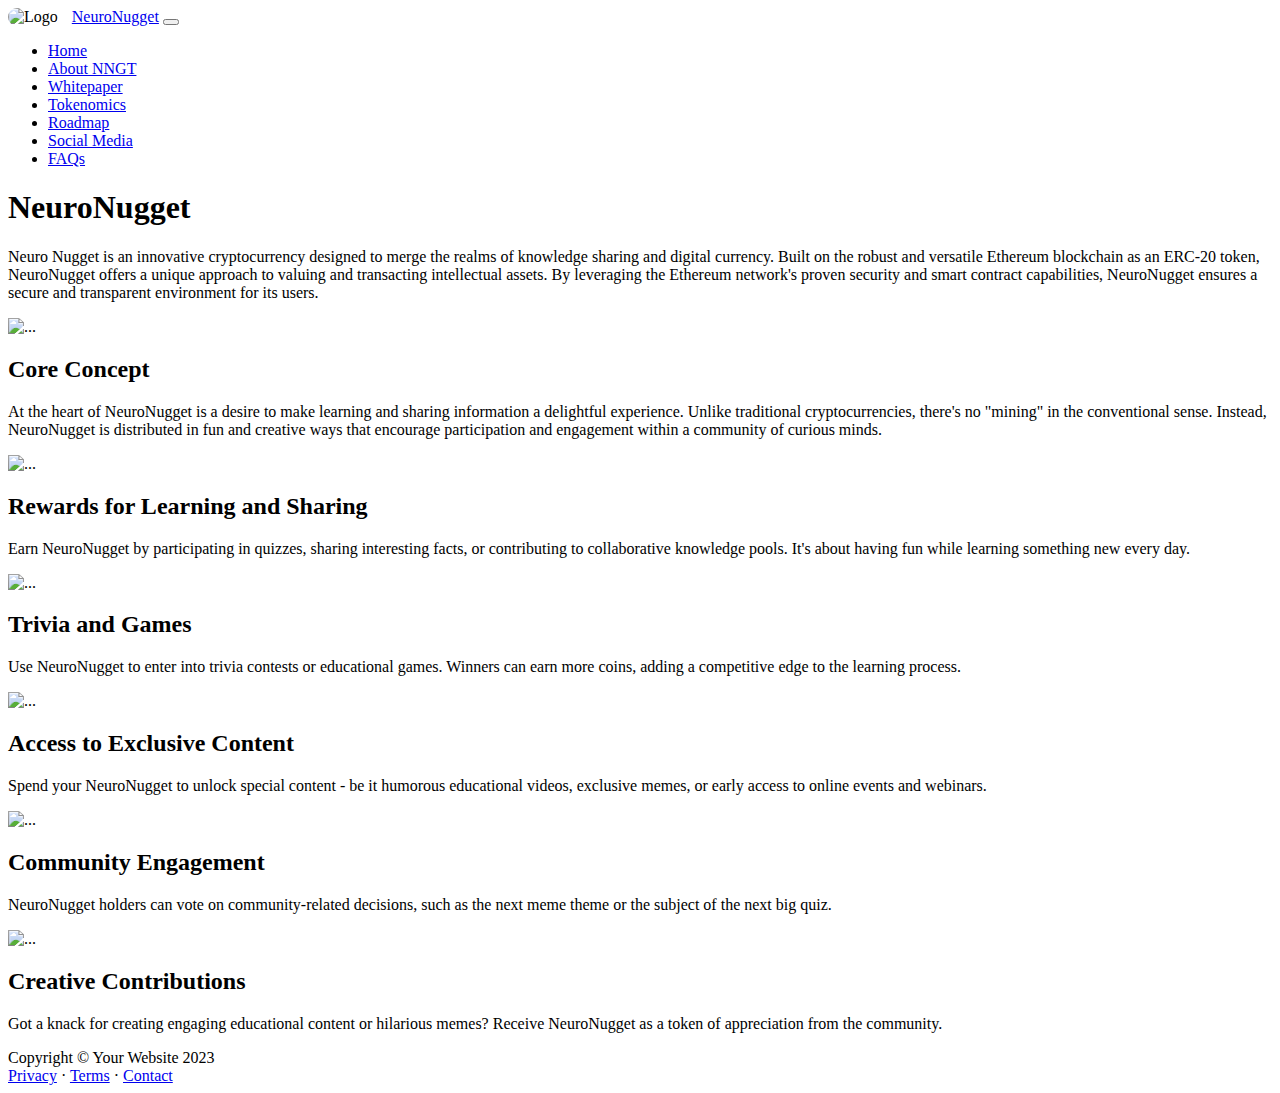
==== about/index.html @ 7365f1b0 "Update description" ====
<!DOCTYPE html>
<html lang="en">
    <head>
        <meta charset="utf-8" />
        <meta name="viewport" content="width=device-width, initial-scale=1, shrink-to-fit=no" />
        <meta name="description" content="" />
        <meta name="author" content="" />
        <title>NeuroNugget: The Currency That Thinks!</title>
        <link rel="icon" type="image/x-icon" href="../assets/nugget_icon.jpeg" />
        <!-- Favicon-->
        <link rel="icon" type="image/x-icon" href="../assets/favicon.ico" />
        <!-- Bootstrap icons-->
        <link href="https://cdn.jsdelivr.net/npm/bootstrap-icons@1.5.0/font/bootstrap-icons.css" rel="stylesheet" />
        <!-- Core theme CSS (includes Bootstrap)-->
        <link href="../css/styles.css" rel="stylesheet" />
        <style>
            .large-icon {
              font-size: 4em; /* Adjust the size as needed */
              background-size: 100%;
            }
            #navbar-logo {
                height: auto;
                max-height: 55px; /* Adjust as needed */
                width: auto;
                margin-right: 10px; /* Space between logo and text */
                border-radius: 40px;
            }
        </style>
    </head>
    <body class="d-flex flex-column">
        <main class="flex-shrink-0">
            <!-- Navigation-->
            <nav class="navbar navbar-expand-lg navbar-dark bg-dark">
                <div class="container px-5">
                    <img src="../assets/nugget_icon.jpeg" alt="Logo" style="max-height: 55px;height: auto;height: auto;border-radius: 40px" id="navbar-logo">
                    <a class="navbar-brand" href="home/">NeuroNugget</a>
                    <button class="navbar-toggler" type="button" data-bs-toggle="collapse" data-bs-target="#navbarSupportedContent" aria-controls="navbarSupportedContent" aria-expanded="false" aria-label="Toggle navigation"><span class="navbar-toggler-icon"></span></button>
                    <div class="collapse navbar-collapse" id="navbarSupportedContent">
                        <ul class="navbar-nav ms-auto mb-2 mb-lg-0">
                            <li class="nav-item"><a class="nav-link" href="home/">Home</a></li>
                            <li class="nav-item"><a class="nav-link" href="about/">About NNGT</a></li>
                            <li class="nav-item"><a class="nav-link" href="whitepaper/">Whitepaper</a></li>
                            <li class="nav-item"><a class="nav-link" href="home/#tokenomics">Tokenomics</a></li>
                            <li class="nav-item"><a class="nav-link" href="home/#roadmap">Roadmap</a></li>
                            <!-- <li class="nav-item"><a class="nav-link" href="#">Developer Portal</a></li> -->
                            <li class="nav-item"><a class="nav-link" href="#">Social Media</a></li>
                            <li class="nav-item"><a class="nav-link" href="#">FAQs</a></li>
                            <!-- <li class="nav-item dropdown">
                                <a class="nav-link dropdown-toggle" id="navbarDropdownBlog" href="#" role="button" data-bs-toggle="dropdown" aria-expanded="false">Blog</a>
                                <ul class="dropdown-menu dropdown-menu-end" aria-labelledby="navbarDropdownBlog">
                                    <li><a class="dropdown-item" href="#">Blog Home</a></li>
                                </ul>
                            </li> -->
                        </ul>
                    </div>
                </div>
            </nav>
            <!-- Header-->
            <header class="py-5">
                <div class="container px-5">
                    <div class="row justify-content-center">
                        <div class="col-lg-8 col-xxl-12">
                            <div class="text-center my-5">
                                <h1 class="fw-bolder mb-3">NeuroNugget</h1>
                                <p class="lead fw-normal text-muted mb-4">Neuro Nugget is an innovative cryptocurrency designed to merge the realms of knowledge sharing and digital currency. Built on the robust and versatile Ethereum blockchain as an ERC-20 token, NeuroNugget offers a unique approach to valuing and transacting intellectual assets. By leveraging the Ethereum network's proven security and smart contract capabilities, NeuroNugget ensures a secure and transparent environment for its users.</p>
                            </div>
                        </div>
                    </div>
                </div>
            </header>
            <!-- About section one-->
            <section class="py-5 bg-light" id="scroll-target">
                <div class="container px-5 my-5">
                    <div class="row gx-5 align-items-center">
                        <div class="col-lg-6"><img class="img-fluid rounded mb-5 mb-lg-0" src="../assets/about_1.gif" alt="..." /></div>
                        <div class="col-lg-6">
                            <h2 class="fw-bolder">Core Concept</h2>
                            <p class="lead fw-normal text-muted mb-0">At the heart of NeuroNugget is a desire to make learning and sharing information a delightful experience. Unlike traditional cryptocurrencies, there's no "mining" in the conventional sense. Instead, NeuroNugget is distributed in fun and creative ways that encourage participation and engagement within a community of curious minds.</p>
                        </div>
                    </div>
                </div>
            </section>
            <!-- About section two-->
            <section class="py-5">
                <div class="container px-5 my-5">
                    <div class="row gx-5 align-items-center">
                        <div class="col-lg-6 order-first order-lg-last"><img class="img-fluid rounded mb-5 mb-lg-0" src="../assets/rewards.png" alt="..." /></div>
                        <div class="col-lg-6">
                            <h2 class="fw-bolder">Rewards for Learning and Sharing</h2>
                            <p class="lead fw-normal text-muted mb-0">Earn NeuroNugget by participating in quizzes, sharing interesting facts, or contributing to collaborative knowledge pools. It's about having fun while learning something new every day.</p>
                        </div>
                    </div>
                </div>
            </section>
            <!-- About section one-->
            <section class="py-5 bg-light" id="scroll-target">
                <div class="container px-5 my-5">
                    <div class="row gx-5 align-items-center">
                        <div class="col-lg-6"><img class="img-fluid rounded mb-5 mb-lg-0" src="../assets/game.png" alt="..." /></div>
                        <div class="col-lg-6">
                            <h2 class="fw-bolder">Trivia and Games</h2>
                            <p class="lead fw-normal text-muted mb-0">Use NeuroNugget to enter into trivia contests or educational games. Winners can earn more coins, adding a competitive edge to the learning process.</p>
                        </div>
                    </div>
                </div>
            </section>
            <!-- About section two-->
            <section class="py-5">
                <div class="container px-5 my-5">
                    <div class="row gx-5 align-items-center">
                        <div class="col-lg-6 order-first order-lg-last"><img class="img-fluid rounded mb-5 mb-lg-0" src="../assets/content.png" alt="..." /></div>
                        <div class="col-lg-6">
                            <h2 class="fw-bolder">Access to Exclusive Content</h2>
                            <p class="lead fw-normal text-muted mb-0">Spend your NeuroNugget to unlock special content - be it humorous educational videos, exclusive memes, or early access to online events and webinars.</p>
                        </div>
                    </div>
                </div>
            </section>
            <!-- About section one-->
            <section class="py-5 bg-light" id="scroll-target">
                <div class="container px-5 my-5">
                    <div class="row gx-5 align-items-center">
                        <div class="col-lg-6"><img class="img-fluid rounded mb-5 mb-lg-0" src="../assets/community.png" alt="..." /></div>
                        <div class="col-lg-6">
                            <h2 class="fw-bolder">Community Engagement</h2>
                            <p class="lead fw-normal text-muted mb-0">NeuroNugget holders can vote on community-related decisions, such as the next meme theme or the subject of the next big quiz.</p>
                        </div>
                    </div>
                </div>
            </section>
            <!-- About section two-->
            <section class="py-5">
                <div class="container px-5 my-5">
                    <div class="row gx-5 align-items-center">
                        <div class="col-lg-6 order-first order-lg-last"><img class="img-fluid rounded mb-5 mb-lg-0" src="../assets/content.png" alt="..." /></div>
                        <div class="col-lg-6">
                            <h2 class="fw-bolder">Creative Contributions</h2>
                            <p class="lead fw-normal text-muted mb-0">Got a knack for creating engaging educational content or hilarious memes? Receive NeuroNugget as a token of appreciation from the community.</p>
                        </div>
                    </div>
                </div>
            </section>
            <!-- About section one-->
            <!-- <section class="py-5 bg-light" id="scroll-target">
                <div class="container px-5 my-5">
                    <div class="row gx-5 align-items-center">
                        <div class="col-lg-6"><img class="img-fluid rounded mb-5 mb-lg-0" src="../assets/about_1.gif" alt="..." /></div>
                        <div class="col-lg-6">
                            <h2 class="fw-bolder">Community Engagement</h2>
                            <p class="lead fw-normal text-muted mb-0">NeuroNugget holders can vote on community-related decisions, such as the next meme theme or the subject of the next big quiz.</p>
                        </div>
                    </div>
                </div>
            </section> -->
            <!-- About section two-->
            <!-- <section class="py-5">
                <div class="container px-5 my-5">
                    <div class="row gx-5 align-items-center">
                        <div class="col-lg-6 order-first order-lg-last"><img class="img-fluid rounded mb-5 mb-lg-0" src="https://dummyimage.com/600x400/343a40/6c757d" alt="..." /></div>
                        <div class="col-lg-6">
                            <h2 class="fw-bolder">Creative Contributions</h2>
                            <p class="lead fw-normal text-muted mb-0">Got a knack for creating engaging educational content or hilarious memes? Receive NeuroNugget as a token of appreciation from the community.</p>
                        </div>
                    </div>
                </div>
            </section> -->
            <!-- Team members section-->
            <!-- <section class="py-5 bg-light">
                <div class="container px-5 my-5">
                    <div class="text-center">
                        <h2 class="fw-bolder">Our team</h2>
                        <p class="lead fw-normal text-muted mb-5">Dedicated to quality and your success</p>
                    </div>
                    <div class="row gx-5 row-cols-1 row-cols-sm-2 row-cols-xl-4 justify-content-center">
                        <div class="col mb-5 mb-5 mb-xl-0">
                            <div class="text-center">
                                <img class="img-fluid rounded-circle mb-4 px-4" src="https://dummyimage.com/150x150/ced4da/6c757d" alt="..." />
                                <h5 class="fw-bolder">Ibbie Eckart</h5>
                                <div class="fst-italic text-muted">Founder &amp; CEO</div>
                            </div>
                        </div>
                        <div class="col mb-5 mb-5 mb-xl-0">
                            <div class="text-center">
                                <img class="img-fluid rounded-circle mb-4 px-4" src="https://dummyimage.com/150x150/ced4da/6c757d" alt="..." />
                                <h5 class="fw-bolder">Arden Vasek</h5>
                                <div class="fst-italic text-muted">CFO</div>
                            </div>
                        </div>
                        <div class="col mb-5 mb-5 mb-sm-0">
                            <div class="text-center">
                                <img class="img-fluid rounded-circle mb-4 px-4" src="https://dummyimage.com/150x150/ced4da/6c757d" alt="..." />
                                <h5 class="fw-bolder">Toribio Nerthus</h5>
                                <div class="fst-italic text-muted">Operations Manager</div>
                            </div>
                        </div>
                        <div class="col mb-5">
                            <div class="text-center">
                                <img class="img-fluid rounded-circle mb-4 px-4" src="https://dummyimage.com/150x150/ced4da/6c757d" alt="..." />
                                <h5 class="fw-bolder">Malvina Cilla</h5>
                                <div class="fst-italic text-muted">CTO</div>
                            </div>
                        </div>
                    </div>
                </div>
            </section> -->
        </main>
        <!-- Footer-->
        <footer class="bg-dark py-4 mt-auto">
            <div class="container px-5">
                <div class="row align-items-center justify-content-between flex-column flex-sm-row">
                    <div class="col-auto"><div class="small m-0 text-white">Copyright &copy; Your Website 2023</div></div>
                    <div class="col-auto">
                        <a class="link-light small" href="#!">Privacy</a>
                        <span class="text-white mx-1">&middot;</span>
                        <a class="link-light small" href="#!">Terms</a>
                        <span class="text-white mx-1">&middot;</span>
                        <a class="link-light small" href="#!">Contact</a>
                    </div>
                </div>
            </div>
        </footer>
        <!-- Bootstrap core JS-->
        <script src="https://cdn.jsdelivr.net/npm/bootstrap@5.2.3/dist/js/bootstrap.bundle.min.js"></script>
        <!-- Core theme JS-->
        <script src="../js/scripts.js"></script>
    </body>
</html>
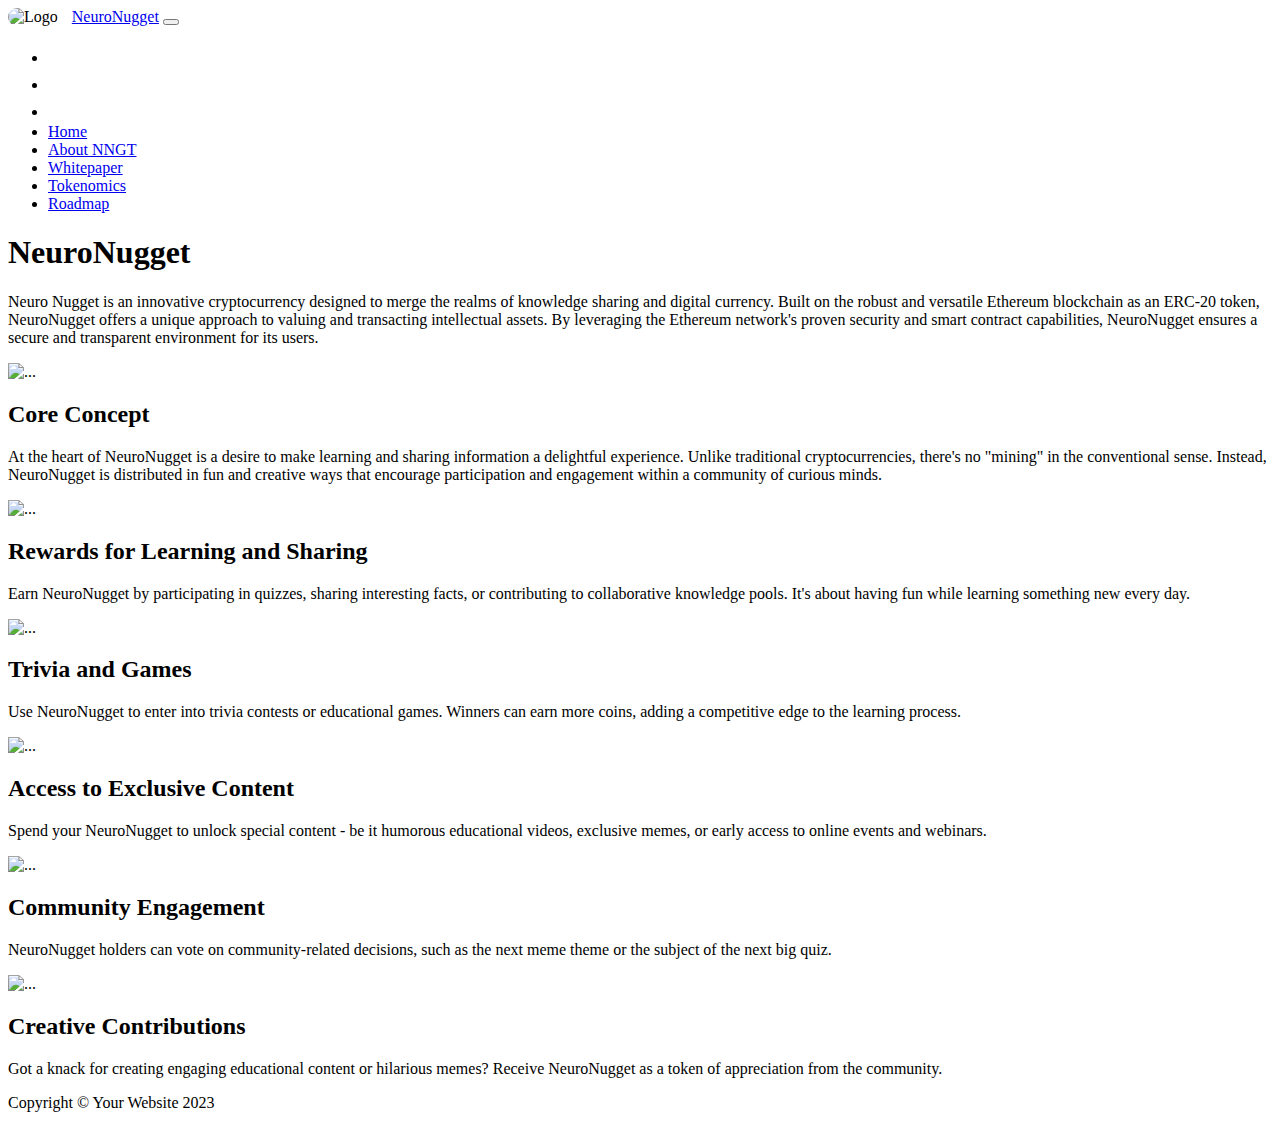
==== commit 3ed7e4e0: "Update github link" ====
--- a/about/index.html
+++ b/about/index.html
@@ -37,14 +37,26 @@
                     <button class="navbar-toggler" type="button" data-bs-toggle="collapse" data-bs-target="#navbarSupportedContent" aria-controls="navbarSupportedContent" aria-expanded="false" aria-label="Toggle navigation"><span class="navbar-toggler-icon"></span></button>
                     <div class="collapse navbar-collapse" id="navbarSupportedContent">
                         <ul class="navbar-nav ms-auto mb-2 mb-lg-0">
-                            <li class="nav-item"><a class="nav-link" href="home/">Home</a></li>
-                            <li class="nav-item"><a class="nav-link" href="about/">About NNGT</a></li>
-                            <li class="nav-item"><a class="nav-link" href="whitepaper/">Whitepaper</a></li>
-                            <li class="nav-item"><a class="nav-link" href="home/#tokenomics">Tokenomics</a></li>
-                            <li class="nav-item"><a class="nav-link" href="home/#roadmap">Roadmap</a></li>
+                            <li class="nav-item">
+                                <a href="https://github.com/neuronuget" class="nav-link" target="_blank" style="color: white;">
+                                <i class="bi bi-github" style="font-size: 1.5rem;"></i></a>
+                            </li>
+                            <li class="nav-item">
+                                <a href="https://twitter.com/neuronuggetcoin" class="nav-link" target="_blank" style="color: white;">
+                                    <i class="bi bi-twitter" style="font-size: 1.5rem;"></i>
+                                </a>
+                            </li>
+                            <li class="nav-item">
+                                <a href="https://t.me/neuronuggetofficial" class="nav-link" target="_blank" style="color: white;">
+                                    <i class="bi bi-telegram" style="font-size: 1.5rem;"></i>
+                                </a>
+                            </li>
+                            <li class="nav-item"><a class="nav-link" href="../home/">Home</a></li>
+                            <li class="nav-item"><a class="nav-link" href="#">About NNGT</a></li>
+                            <li class="nav-item"><a class="nav-link" href="../whitepaper/">Whitepaper</a></li>
+                            <li class="nav-item"><a class="nav-link" href="../home/#tokenomics">Tokenomics</a></li>
+                            <li class="nav-item"><a class="nav-link" href="../home/#roadmap">Roadmap</a></li>
                             <!-- <li class="nav-item"><a class="nav-link" href="#">Developer Portal</a></li> -->
-                            <li class="nav-item"><a class="nav-link" href="#">Social Media</a></li>
-                            <li class="nav-item"><a class="nav-link" href="#">FAQs</a></li>
                             <!-- <li class="nav-item dropdown">
                                 <a class="nav-link dropdown-toggle" id="navbarDropdownBlog" href="#" role="button" data-bs-toggle="dropdown" aria-expanded="false">Blog</a>
                                 <ul class="dropdown-menu dropdown-menu-end" aria-labelledby="navbarDropdownBlog">
@@ -210,11 +222,16 @@
                 <div class="row align-items-center justify-content-between flex-column flex-sm-row">
                     <div class="col-auto"><div class="small m-0 text-white">Copyright &copy; Your Website 2023</div></div>
                     <div class="col-auto">
-                        <a class="link-light small" href="#!">Privacy</a>
-                        <span class="text-white mx-1">&middot;</span>
-                        <a class="link-light small" href="#!">Terms</a>
-                        <span class="text-white mx-1">&middot;</span>
-                        <a class="link-light small" href="#!">Contact</a>
+                        <a href="https://github.com/neuronuget" target="_blank" style="color: white;">
+                            <i class="bi bi-github" style="font-size: 1.5rem;"></i></a>
+                        <span class="text-white mx-1">&ThickSpace;</span>
+                        <a href="https://twitter.com/neuronuggetcoin"  target="_blank" style="color: white;">
+                                <i class="bi bi-twitter" style="font-size: 1.5rem;"></i>
+                        </a>
+                        <span class="text-white mx-1">&ThickSpace;</span>
+                        <a href="https://t.me/neuronuggetofficial"target="_blank" style="color: white;">
+                                <i class="bi bi-telegram" style="font-size: 1.5rem;"></i>
+                        </a>
                     </div>
                 </div>
             </div>
